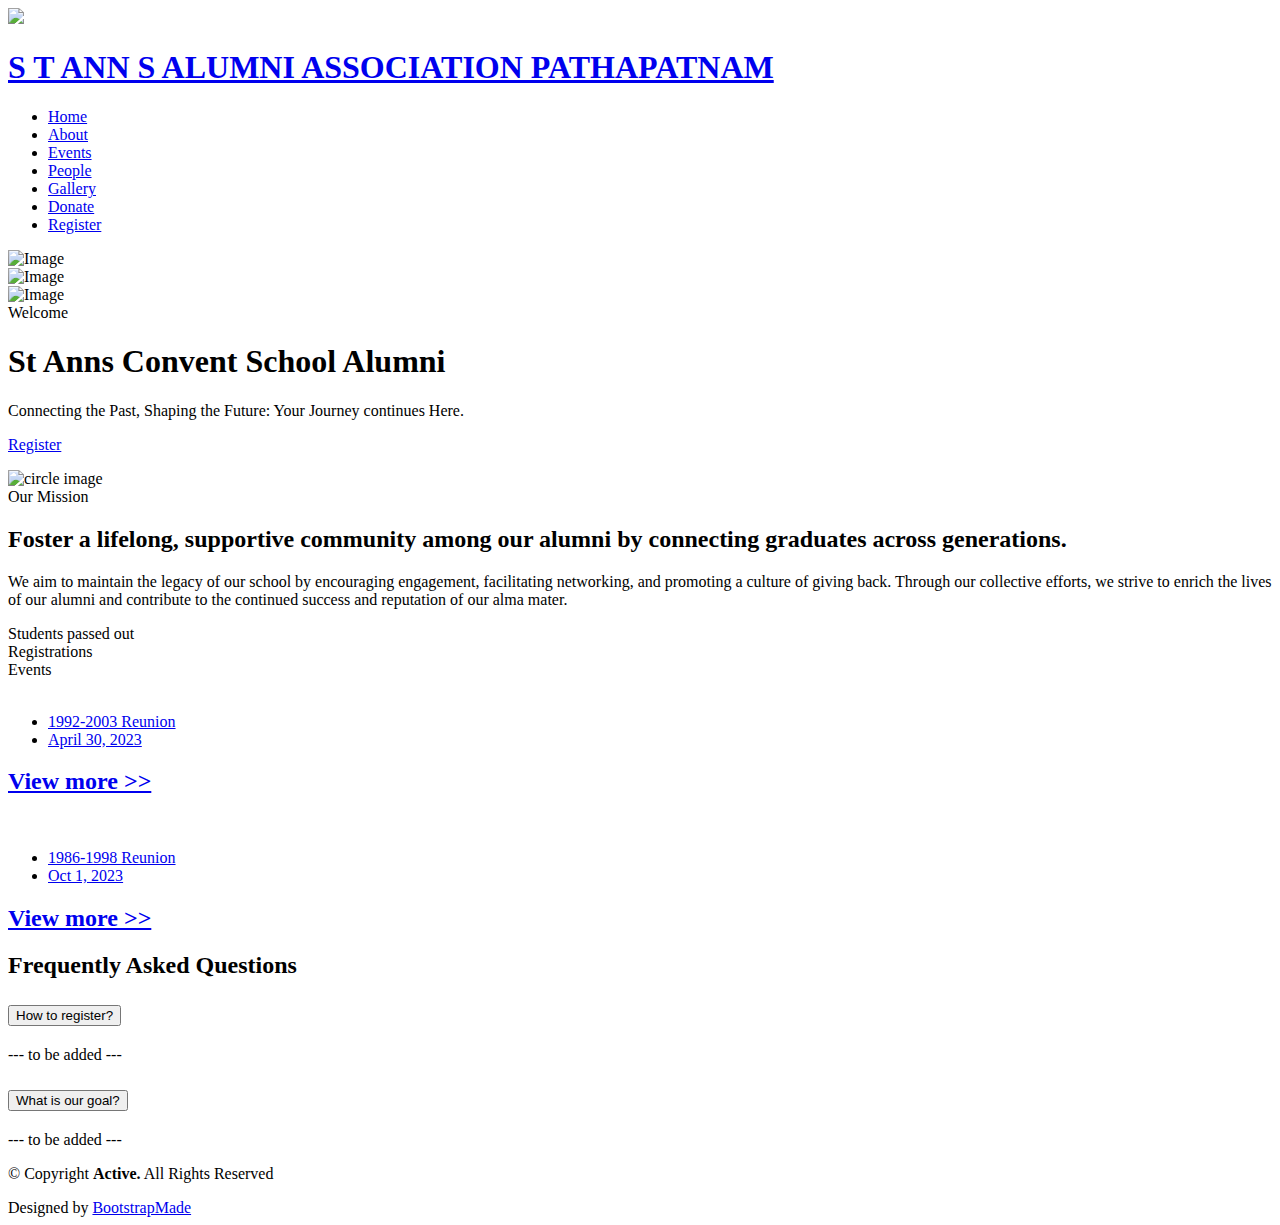
==== index.html @ 4094e4a0 "Add files via upload" ====
<!DOCTYPE html>
<html lang="en">

<head>
  <meta charset="utf-8">
  <meta content="width=device-width, initial-scale=1.0" name="viewport">
  <title>Index - Active Bootstrap Template</title>
  <meta content="" name="description">
  <meta content="" name="keywords">

  <!-- Favicons -->
  <link href="assets/img/favicon.png" rel="icon">
  <link href="assets/img/apple-touch-icon.png" rel="apple-touch-icon">

  <!-- Fonts -->
  <link href="https://fonts.googleapis.com" rel="preconnect">
  <link href="https://fonts.gstatic.com" rel="preconnect" crossorigin>
  <link href="https://fonts.googleapis.com/css2?family=Roboto:ital,wght@0,100;0,300;0,400;0,500;0,700;0,900;1,100;1,300;1,400;1,500;1,700;1,900&family=Lato:ital,wght@0,100;0,300;0,400;0,700;0,900;1,100;1,300;1,400;1,700;1,900&display=swap" rel="stylesheet">

  <!-- Vendor CSS Files -->
  <link href="assets/vendor/bootstrap/css/bootstrap.min.css" rel="stylesheet">
  <link href="assets/vendor/bootstrap-icons/bootstrap-icons.css" rel="stylesheet">
  <link href="assets/vendor/aos/aos.css" rel="stylesheet">
  <link href="assets/vendor/swiper/swiper-bundle.min.css" rel="stylesheet">
  <link href="assets/vendor/glightbox/css/glightbox.min.css" rel="stylesheet">

  <!-- Main CSS File -->
  <link href="assets/css/main.css" rel="stylesheet">

  <!-- =======================================================
  * Template Name: Active
  * Template URL: https://bootstrapmade.com/active-bootstrap-website-template/
  * Updated: Jun 29 2024 with Bootstrap v5.3.3
  * Author: BootstrapMade.com
  * License: https://bootstrapmade.com/license/
  ======================================================== -->
</head>

<body class="index-page">

  <header id="header" class="header d-flex align-items-center sticky-top">
    <div class="container-fluid container-xl position-relative d-flex align-items-center justify-content-between">

      <a href="index.html" class="logo d-flex align-items-center">
        <!-- Uncomment the line below if you also wish to use an image logo -->
        <img src="assets/img/logo.jpg" style="max-height: 80px; margin-right: 10px;">
        <h1 class="sitename">S T ANN S ALUMNI ASSOCIATION PATHAPATNAM</h1>
      </a>

      <nav id="navmenu" class="navmenu">
        <ul>
          <li><a href="index.html" class="active">Home</a></li>
          <li><a href="about.html">About</a></li>
          <li><a href="events.html">Events</a></li>
          <li><a href="team.html">People</a></li>
          <li><a href="gallery.html">Gallery</a></li>
          <li><a href="donate.html">Donate</a></li>
          
          <li>
            <a href="register.html" >Register</a></li>
        </ul>
        <i class="mobile-nav-toggle d-xl-none bi bi-list"></i>
      </nav>

    </div>
  </header>

  <main class="main">

    <!-- About Section -->
    <section id="about" class="about section">

      <div class="container">
        <div class="row align-items-center justify-content-between">
          <div class="col-lg-7 mb-5 mb-lg-0 order-lg-2" data-aos="fade-up" data-aos-delay="400">
            <div class="swiper init-swiper">
              <script type="application/json" class="swiper-config">
                {
                  "loop": true,
                  "speed": 800,
                  "autoplay": {
                    "delay": 3000
                  },
                  "slidesPerView": "auto",
                  "pagination": {
                    "el": ".swiper-pagination",
                    "type": "bullets",
                    "clickable": true
                  },
                  "breakpoints": {
                    "320": {
                      "slidesPerView": 1,
                      "spaceBetween": 40
                    },
                    "1200": {
                      "slidesPerView": 1,
                      "spaceBetween": 1
                    }
                  }
                }
              </script>
              <div class="swiper-wrapper">
                <div class="swiper-slide">
                  <img src="assets/img/img_h_6.jpg" alt="Image" class="img-fluid">
                </div>
                <div class="swiper-slide">
                  <img src="assets/img/img_h_7.jpg" alt="Image" class="img-fluid">
                </div>
                <div class="swiper-slide">
                  <img src="assets/img/img_h_8.jpg" alt="Image" class="img-fluid">
                </div>
              </div>
              <div class="swiper-pagination"></div>
            </div>
          </div>
          <div class="col-lg-4 order-lg-1">
            <span class="section-subtitle" data-aos="fade-up">Welcome</span>
            <h1 class="mb-4" data-aos="fade-up">
              St Anns Convent School Alumni
            </h1>
            <p data-aos="fade-up">
              Connecting the Past, Shaping the Future: Your Journey continues Here.
            </p>
            <p class="mt-5" data-aos="fade-up">
              <a href="register.html" class="btn btn-get-started">Register</a>
            </p>
          </div>
        </div>
      </div>
    </section><!-- /About Section -->

    <!-- About 2 Section -->
    <section id="about-2" class="about-2 section light-background">

      <div class="container">
        <div class="content">
          <div class="row justify-content-center">
            <div class="col-sm-12 col-md-5 col-lg-4 col-xl-4 order-lg-2 offset-xl-1 mb-4">
              <div class="img-wrap text-center text-md-left" data-aos="fade-up" data-aos-delay="100">
                <div class="img">
                  <img src="assets/img/img_v_3.jpeg" alt="circle image" class="img-fluid">
                </div>
              </div>
            </div>

            <div class="offset-md-0 offset-lg-1 col-sm-12 col-md-5 col-lg-5 col-xl-4" data-aos="fade-up">
              <div class="px-3">
                <span class="content-subtitle">Our Mission</span>
                <h2 class="content-title text-start">
                  Foster a lifelong, supportive community among our alumni by connecting graduates across generations.
                </h2>
                <!-- <p class="lead">
                  A small river named Duden flows by their place and supplies it
                  with the necessary regelialia. It is a paradisematic country.
                </p> -->
                <p class="mb-5">
                  We aim to maintain the legacy of our school by encouraging engagement, facilitating networking, 
                  and promoting a culture of giving back. Through our collective efforts, 
                  we strive to enrich the lives of our alumni and contribute to the continued 
                  success and reputation of our alma mater.
                </p>
              </div>
            </div>
          </div>
        </div>
      </div>
    </section><!-- /About 2 Section -->

    <!-- Stats Section -->
    <section id="stats" class="stats section light-background">

      <div class="container">

        <div class="content">

          <!-- <div class="col-lg-5">
            <div class="images-overlap">
              <img src="assets/img/img_v_1.jpg" alt="student" class="img-fluid img-1" data-aos="fade-up">
            </div>
          </div> -->

          <!-- <div class="col-lg-4 ps-lg-5">
            <span class="content-subtitle">Why Us</span>
            <h2 class="content-title">Far far away Behind the Word Mountains</h2>
            <p class="lead">
              Far far away, behind the word mountains, far from the countries
              Vokalia and Consonantia.
            </p>
            <p class="mb-5">
              There live the blind texts. Separated they live in Bookmarksgrove
              right at the coast of the Semantics, a large language ocean.
            </p> -->
            <div class="row mb-5 count-numbers">

              <!-- Start Stats Item -->
              <div class="col-4 counter" data-aos="fade-up" data-aos-delay="100">
                <span data-purecounter-separator="true" data-purecounter-start="0" data-purecounter-end="3919" data-purecounter-duration="1" class="purecounter number"></span>
                <span class="d-block">Students passed out</span>
              </div>
              <!-- End Stats Item -->

              <!-- Start Stats Item -->
              <div class="col-4 counter" data-aos="fade-up" data-aos-delay="200">
                <span data-purecounter-separator="true" data-purecounter-start="0" data-purecounter-end="2831" data-purecounter-duration="1" class="purecounter number"></span>
                <span class="d-block">Registrations</span>
              </div>
              <!-- End Stats Item -->

              <!-- Start Stats Item -->
              <div class="col-4 counter" data-aos="fade-up" data-aos-delay="300">
                <span data-purecounter-separator="true" data-purecounter-start="0" data-purecounter-end="24" data-purecounter-duration="1" class="purecounter number"></span>
                <span class="d-block">Events</span>
              </div>
              <!-- End Stats Item -->

            </div>
          </div>

        </div>

      </div>
    </section><!-- /Stats Section -->

  
    <!-- Blog Posts 2 Section -->
    <section id="blog-posts-2" class="blog-posts-2 section">

      <div class="container">

        <div class="row gy-5">

          <div class="col-lg-4 col-md-6">
            <article>

              <div class="post-img">
                <img src="assets/img/gallery/event-1.JPG" alt="" class="img-fluid">
              </div>

              <div class="meta-top">
                <ul>
                  <li class="d-flex align-items-center"><a href="#">1992-2003 Reunion</a></li>
                  <li class="d-flex align-items-center"><i class="bi bi-dot"></i> <a href="#"><time datetime="2022-01-01">April 30, 2023</time></a></li>
                </ul>
              </div>

              <h2 class="title">
                <a href="https://drive.google.com/drive/folders/1lM0-k7IULYkuAZLl7EKEkUZPBrP6btXW" target="_blank" >View more >></a>
              </h2>

            </article>
          </div><!-- End post list item -->

          <div class="col-lg-4 col-md-6">

            <article>

              <div class="post-img">
                <img src="assets/img/gallery/event-2.jpg" alt="" class="img-fluid">
              </div>

              <div class="meta-top">
                <ul>
                  <li class="d-flex align-items-center"><a href="#">1986-1998 Reunion</a></li>
                  <li class="d-flex align-items-center"><i class="bi bi-dot"></i> <a href="#"><time datetime="2022-01-01">Oct 1, 2023</time></a></li>
                </ul>
              </div>

              <h2 class="title">
                <a href="https://drive.google.com/drive/folders/1i9yxrv5abMm7rCp2p31kZ-fMy8uDPSnq?usp=share_link" target="_blank" >View more >></a>
              </h2>

            </article>

          </div><!-- End post list item -->

          <!-- <div class="col-lg-4 col-md-6">

            <article>

              <div class="post-img">
                <img src="assets/img/blog/blog-3.jpg" alt="" class="img-fluid">
              </div>

              <div class="meta-top">
                <ul>
                  <li class="d-flex align-items-center"><a href="blog-details.html">Laws</a></li>
                  <li class="d-flex align-items-center"><i class="bi bi-dot"></i> <a href="blog-details.html"><time datetime="2022-01-01">Jul 5, 2022</time></a></li>
                </ul>
              </div>

              <h2 class="title">
                <a href="blog-details.html">View more >></a>
              </h2>

            </article>

          </div> -->
          <!-- End post list item -->

        </div><!-- End blog posts list -->

      </div>

    </section><!-- /Blog Posts 2 Section -->



    <!-- Services 2 Section -->


    <!-- Pricing Section -->

    <!-- Faq Section -->
    <section id="faq" class="faq section">
      <!-- Section Title -->
      <div class="container section-title" data-aos="fade-up">
        <h2>Frequently Asked Questions</h2>
      </div><!-- End Section Title -->

      <div class="container" data-aos="fade-up">
        <div class="row">
          <div class="col-12">
            <div class="custom-accordion" id="accordion-faq">
              <div class="accordion-item">
                <h2 class="mb-0">
                  <button class="btn btn-link collapsed" type="button" data-bs-toggle="collapse" data-bs-target="#collapse-faq-3">
                    How to register?
                  </button>
                </h2>
  
                <div id="collapse-faq-3" class="collapse" aria-labelledby="headingThree" data-parent="#accordion-faq">
                  <div class="accordion-body">
                    --- to be added ---
                  </div>
                </div>
              </div>


              <div class="accordion-item">
                <h2 class="mb-0">
                  <button class="btn btn-link collapsed" type="button" data-bs-toggle="collapse" data-bs-target="#collapse-faq-3">
                    What is our goal?
                  </button>
                </h2>
  
                <div id="collapse-faq-3" class="collapse" aria-labelledby="headingThree" data-parent="#accordion-faq">
                  <div class="accordion-body">
                    --- to be added ---
                  </div>
                </div>
              </div>
            <!-- .accordion-item -->

          </div>
        </div>
      </div>
      </div>
    </section><!-- /Faq Section -->

    <!-- Testimonials Section -->

  </main>

  <footer id="footer" class="footer light-background">
    <div class="container">

      <div class="copyright d-flex flex-column flex-md-row align-items-center justify-content-md-between">
        <p>© <span>Copyright</span> <strong class="px-1 sitename">Active.</strong> <span>All Rights Reserved</span></p>
        <div class="credits">
          <!-- All the links in the footer should remain intact. -->
          <!-- You can delete the links only if you've purchased the pro version. -->
          <!-- Licensing information: https://bootstrapmade.com/license/ -->
          <!-- Purchase the pro version with working PHP/AJAX contact form: [buy-url] -->
          Designed by <a href="https://bootstrapmade.com/">BootstrapMade</a>
        </div>
      </div>
    </div>
  </footer>

  <!-- Scroll Top -->
  <a href="#" id="scroll-top" class="scroll-top d-flex align-items-center justify-content-center"><i class="bi bi-arrow-up-short"></i></a>

  <!-- Preloader -->
  <div id="preloader"></div>

  <!-- Vendor JS Files -->
  <script src="assets/vendor/bootstrap/js/bootstrap.bundle.min.js"></script>
  <script src="assets/vendor/php-email-form/validate.js"></script>
  <script src="assets/vendor/aos/aos.js"></script>
  <script src="assets/vendor/swiper/swiper-bundle.min.js"></script>
  <script src="assets/vendor/purecounter/purecounter_vanilla.js"></script>
  <script src="assets/vendor/glightbox/js/glightbox.min.js"></script>
  <script src="assets/vendor/imagesloaded/imagesloaded.pkgd.min.js"></script>
  <script src="assets/vendor/isotope-layout/isotope.pkgd.min.js"></script>

  <!-- Main JS File -->
  <script src="assets/js/main.js"></script>

</body>

</html>
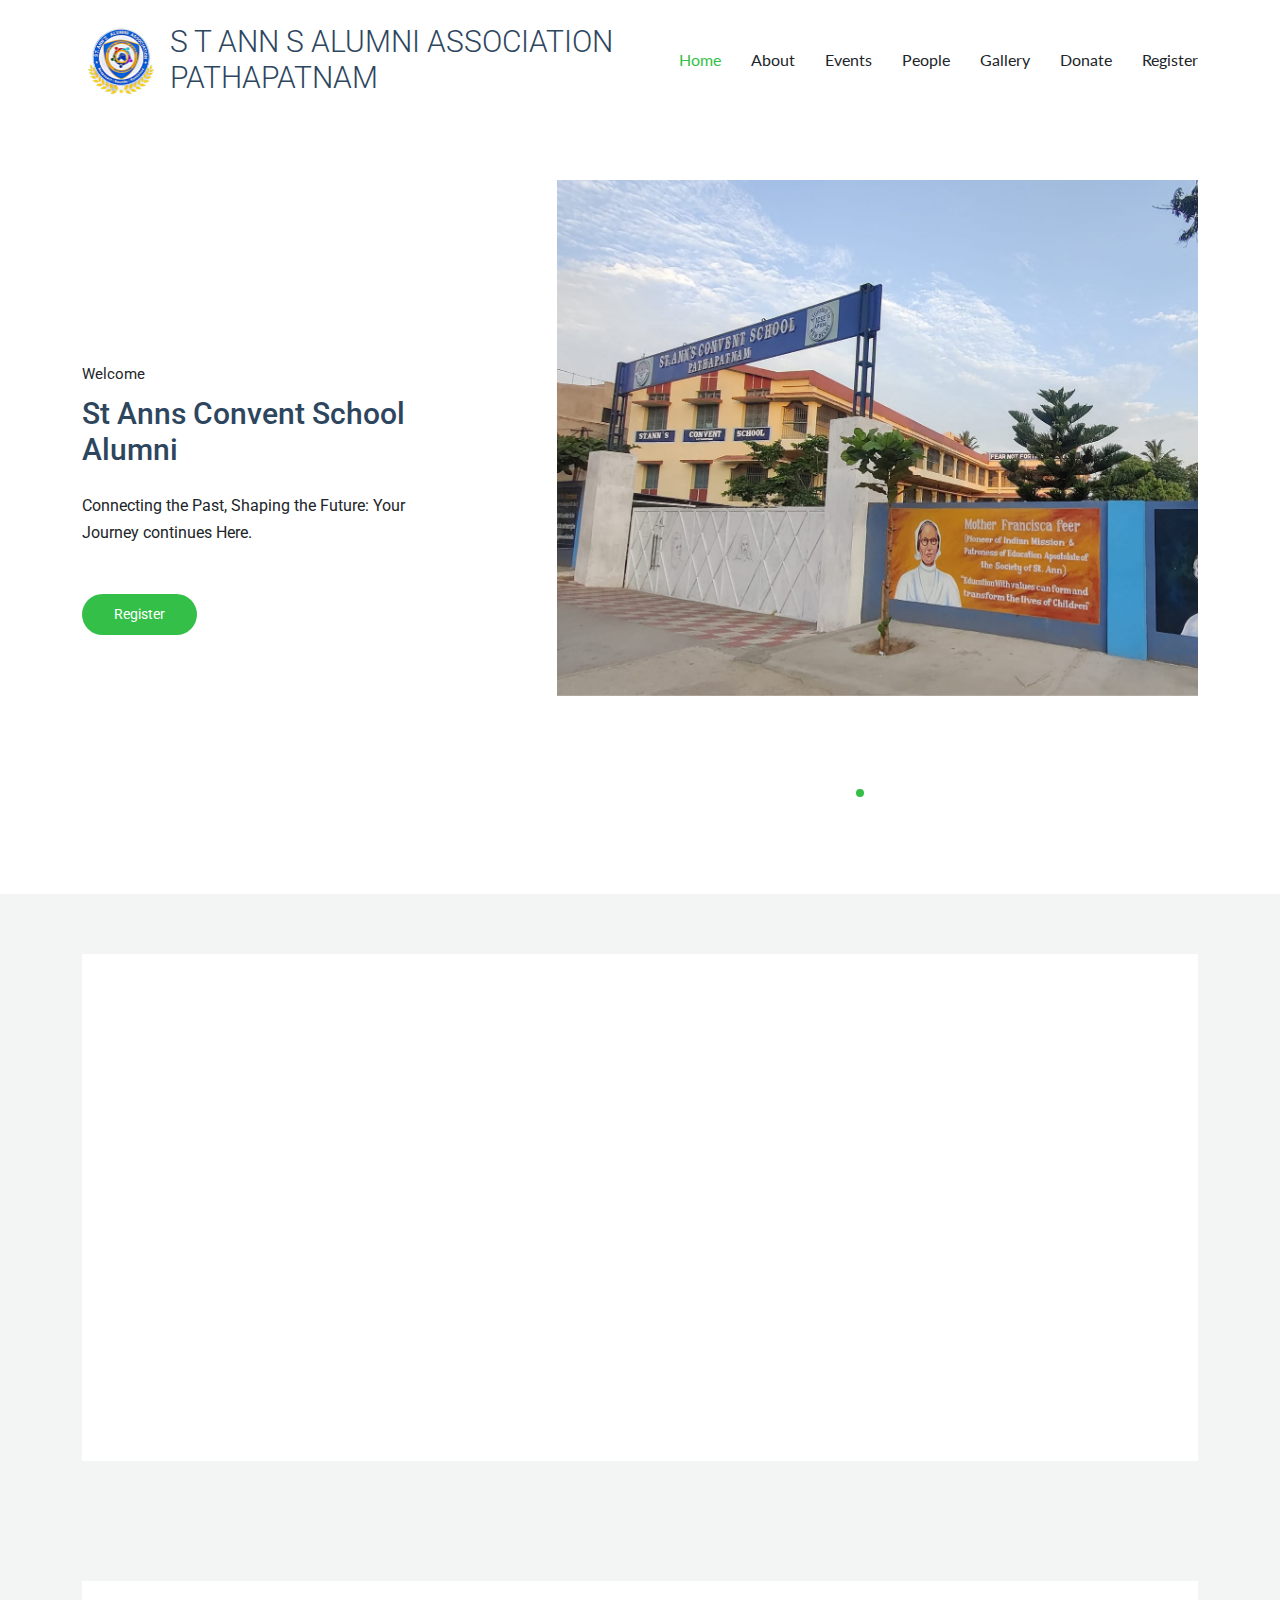
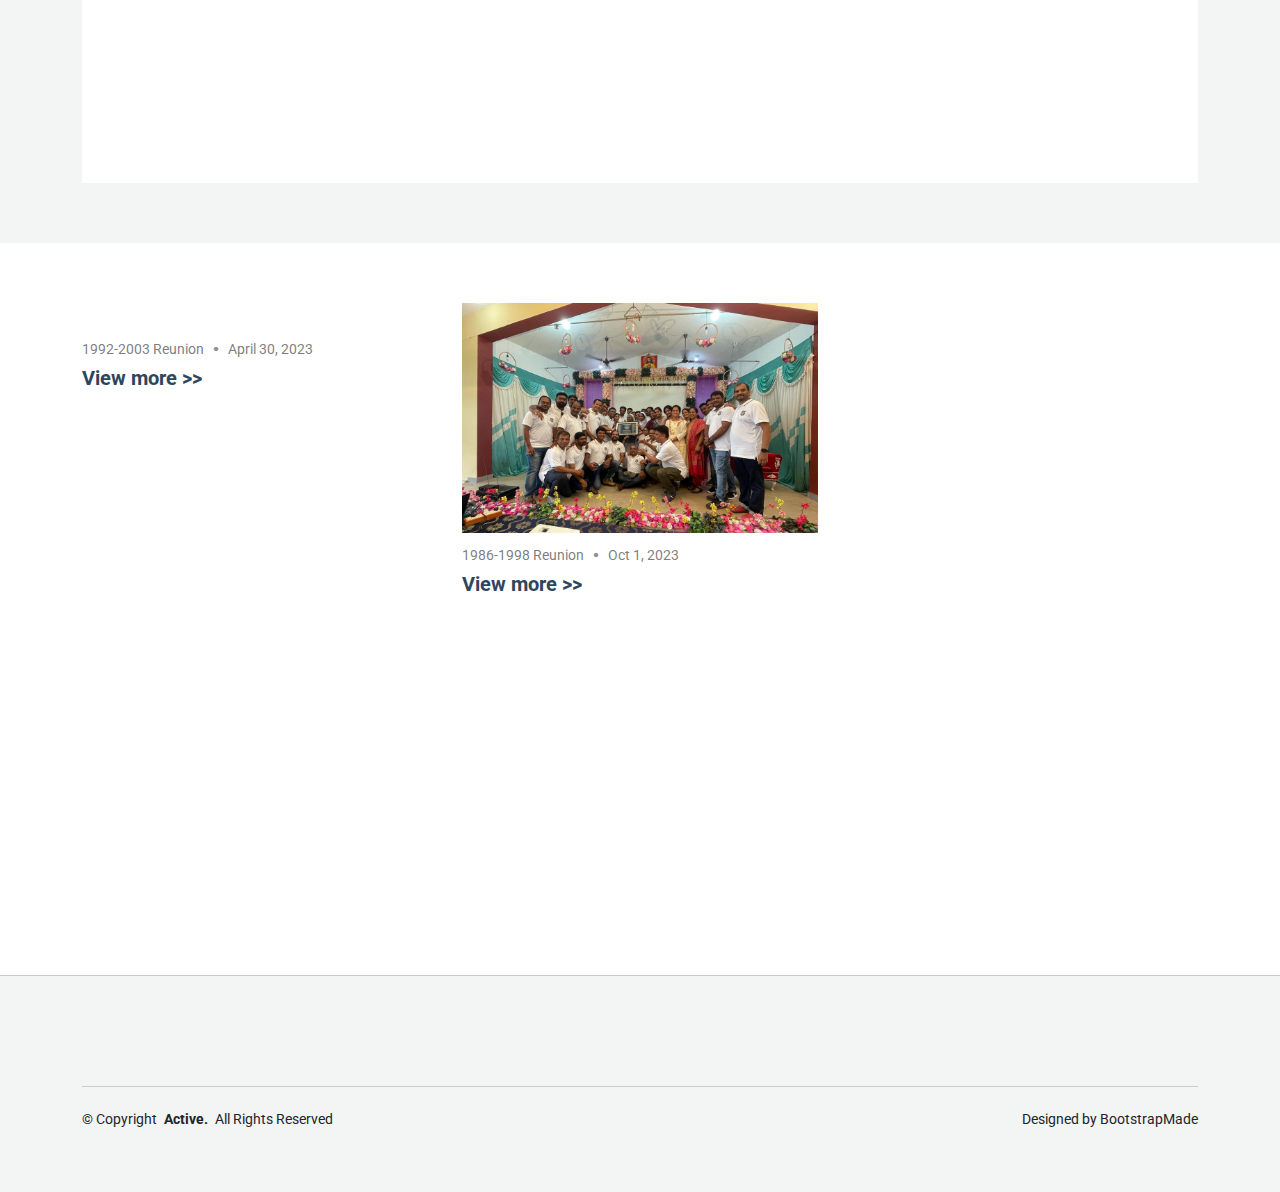
==== commit f3cefb88: "Update index.html" ====
--- a/index.html
+++ b/index.html
@@ -4,7 +4,7 @@
 <head>
   <meta charset="utf-8">
   <meta content="width=device-width, initial-scale=1.0" name="viewport">
-  <title>Index - Active Bootstrap Template</title>
+  <title>St Anns Alumni association</title>
   <meta content="" name="description">
   <meta content="" name="keywords">
 
@@ -398,4 +398,4 @@
 
 </body>
 
-</html>+</html>
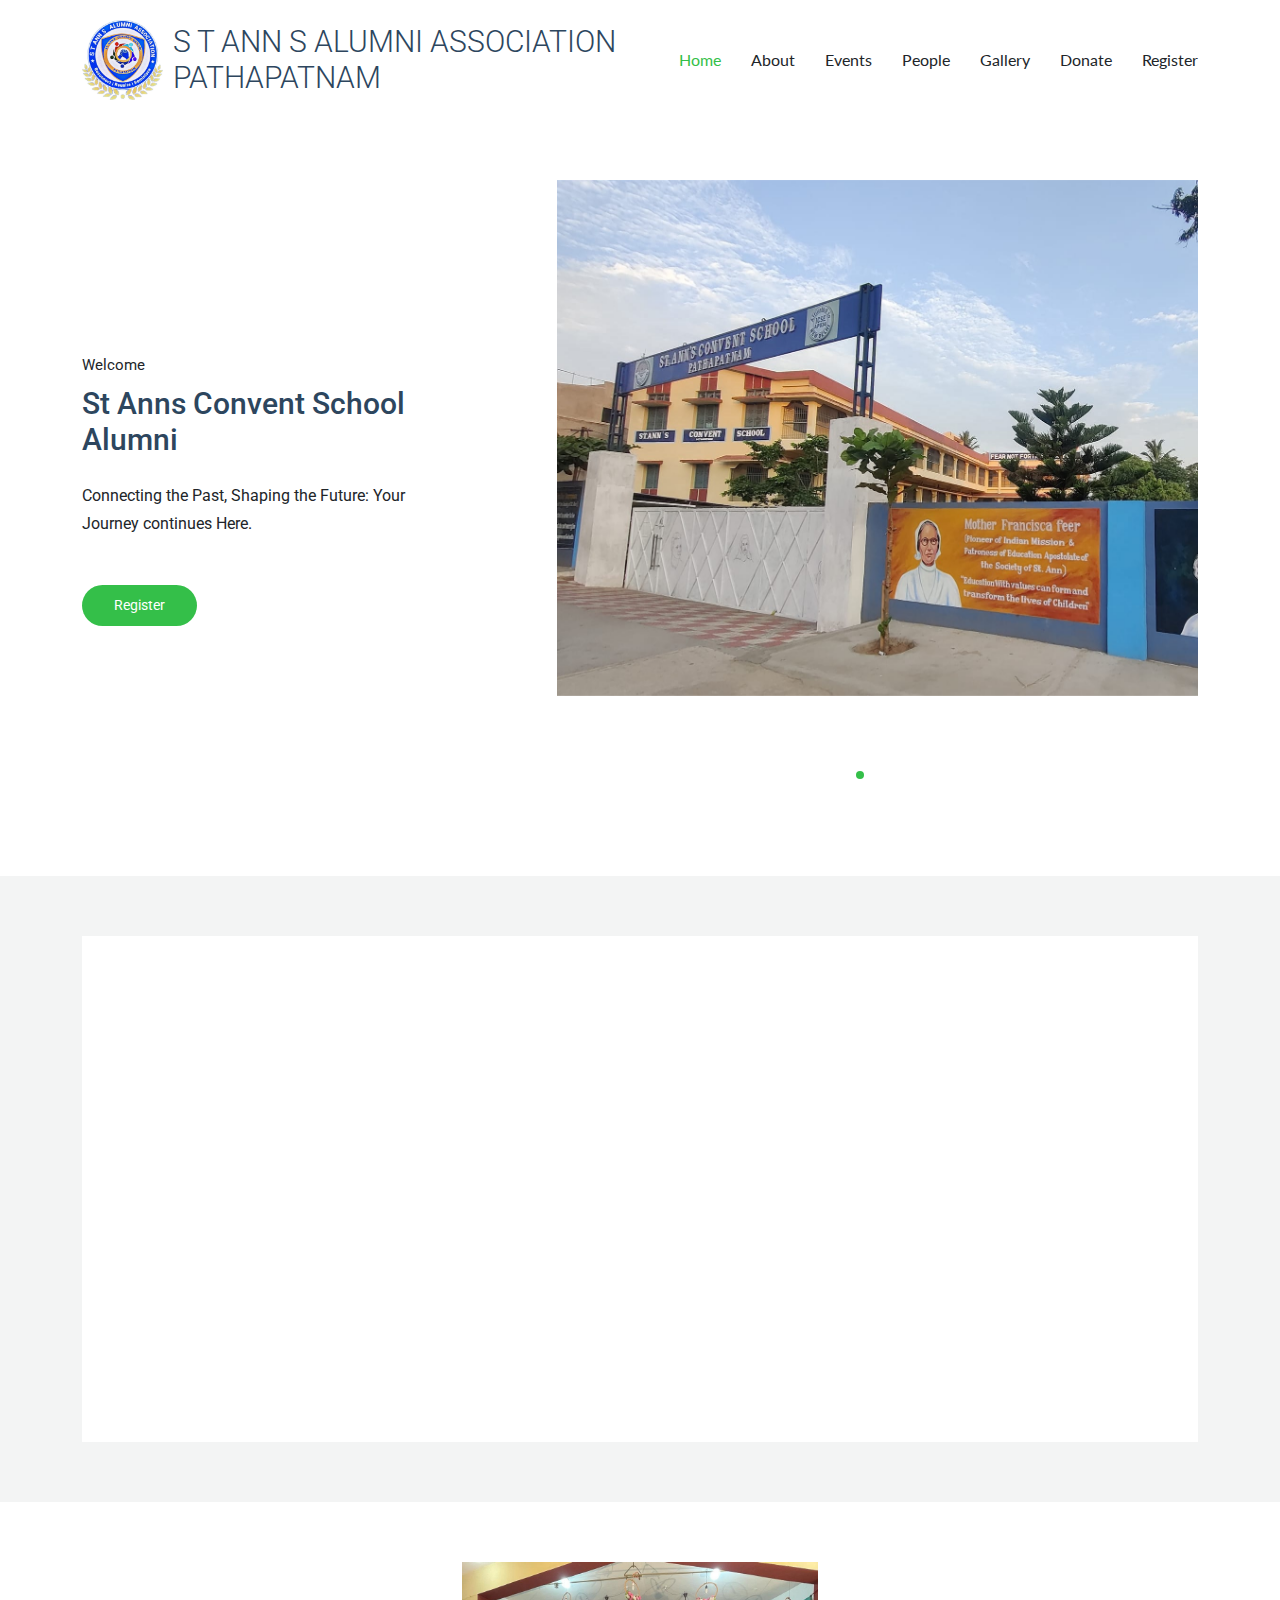
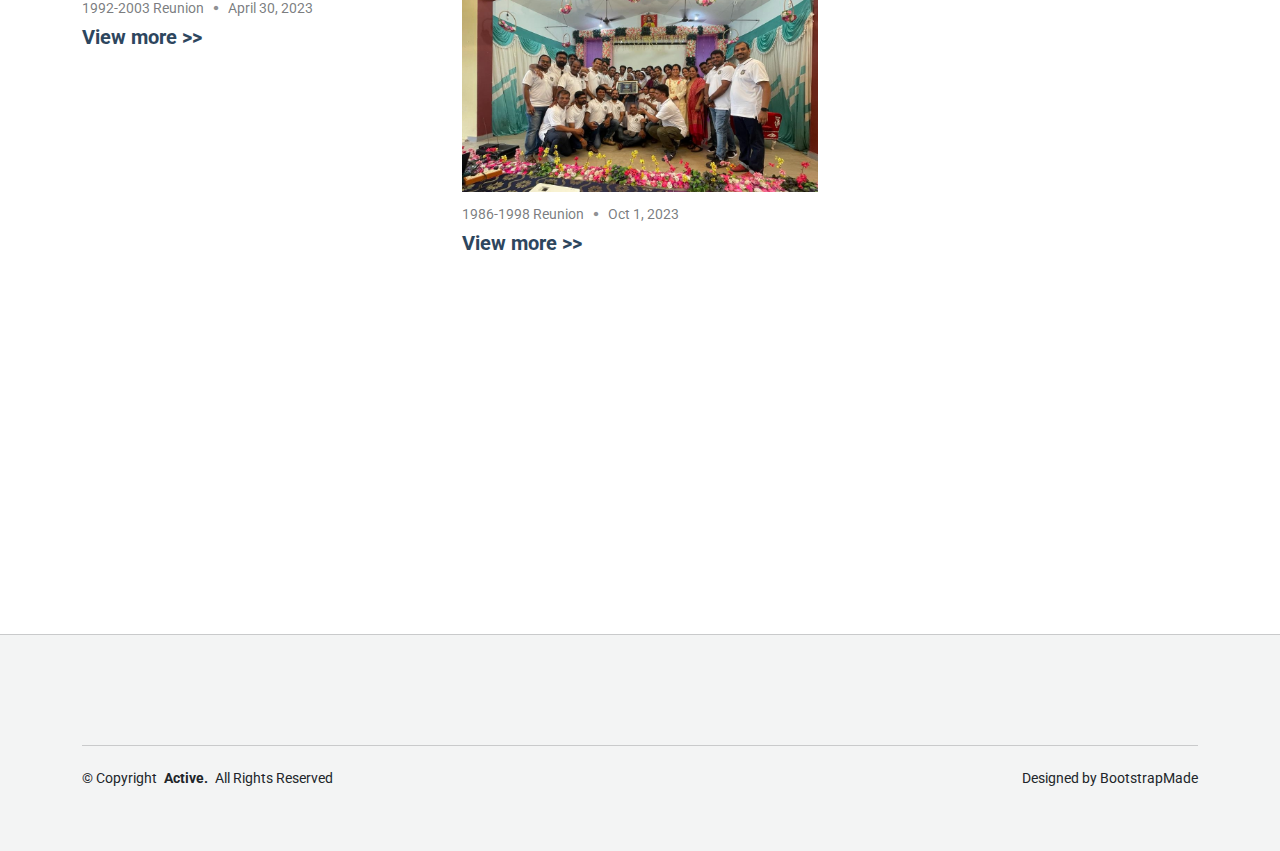
==== commit d37d95a9: "Update index.html" ====
--- a/index.html
+++ b/index.html
@@ -166,62 +166,6 @@
       </div>
     </section><!-- /About 2 Section -->
 
-    <!-- Stats Section -->
-    <section id="stats" class="stats section light-background">
-
-      <div class="container">
-
-        <div class="content">
-
-          <!-- <div class="col-lg-5">
-            <div class="images-overlap">
-              <img src="assets/img/img_v_1.jpg" alt="student" class="img-fluid img-1" data-aos="fade-up">
-            </div>
-          </div> -->
-
-          <!-- <div class="col-lg-4 ps-lg-5">
-            <span class="content-subtitle">Why Us</span>
-            <h2 class="content-title">Far far away Behind the Word Mountains</h2>
-            <p class="lead">
-              Far far away, behind the word mountains, far from the countries
-              Vokalia and Consonantia.
-            </p>
-            <p class="mb-5">
-              There live the blind texts. Separated they live in Bookmarksgrove
-              right at the coast of the Semantics, a large language ocean.
-            </p> -->
-            <div class="row mb-5 count-numbers">
-
-              <!-- Start Stats Item -->
-              <div class="col-4 counter" data-aos="fade-up" data-aos-delay="100">
-                <span data-purecounter-separator="true" data-purecounter-start="0" data-purecounter-end="3919" data-purecounter-duration="1" class="purecounter number"></span>
-                <span class="d-block">Students passed out</span>
-              </div>
-              <!-- End Stats Item -->
-
-              <!-- Start Stats Item -->
-              <div class="col-4 counter" data-aos="fade-up" data-aos-delay="200">
-                <span data-purecounter-separator="true" data-purecounter-start="0" data-purecounter-end="2831" data-purecounter-duration="1" class="purecounter number"></span>
-                <span class="d-block">Registrations</span>
-              </div>
-              <!-- End Stats Item -->
-
-              <!-- Start Stats Item -->
-              <div class="col-4 counter" data-aos="fade-up" data-aos-delay="300">
-                <span data-purecounter-separator="true" data-purecounter-start="0" data-purecounter-end="24" data-purecounter-duration="1" class="purecounter number"></span>
-                <span class="d-block">Events</span>
-              </div>
-              <!-- End Stats Item -->
-
-            </div>
-          </div>
-
-        </div>
-
-      </div>
-    </section><!-- /Stats Section -->
-
-  
     <!-- Blog Posts 2 Section -->
     <section id="blog-posts-2" class="blog-posts-2 section">
 
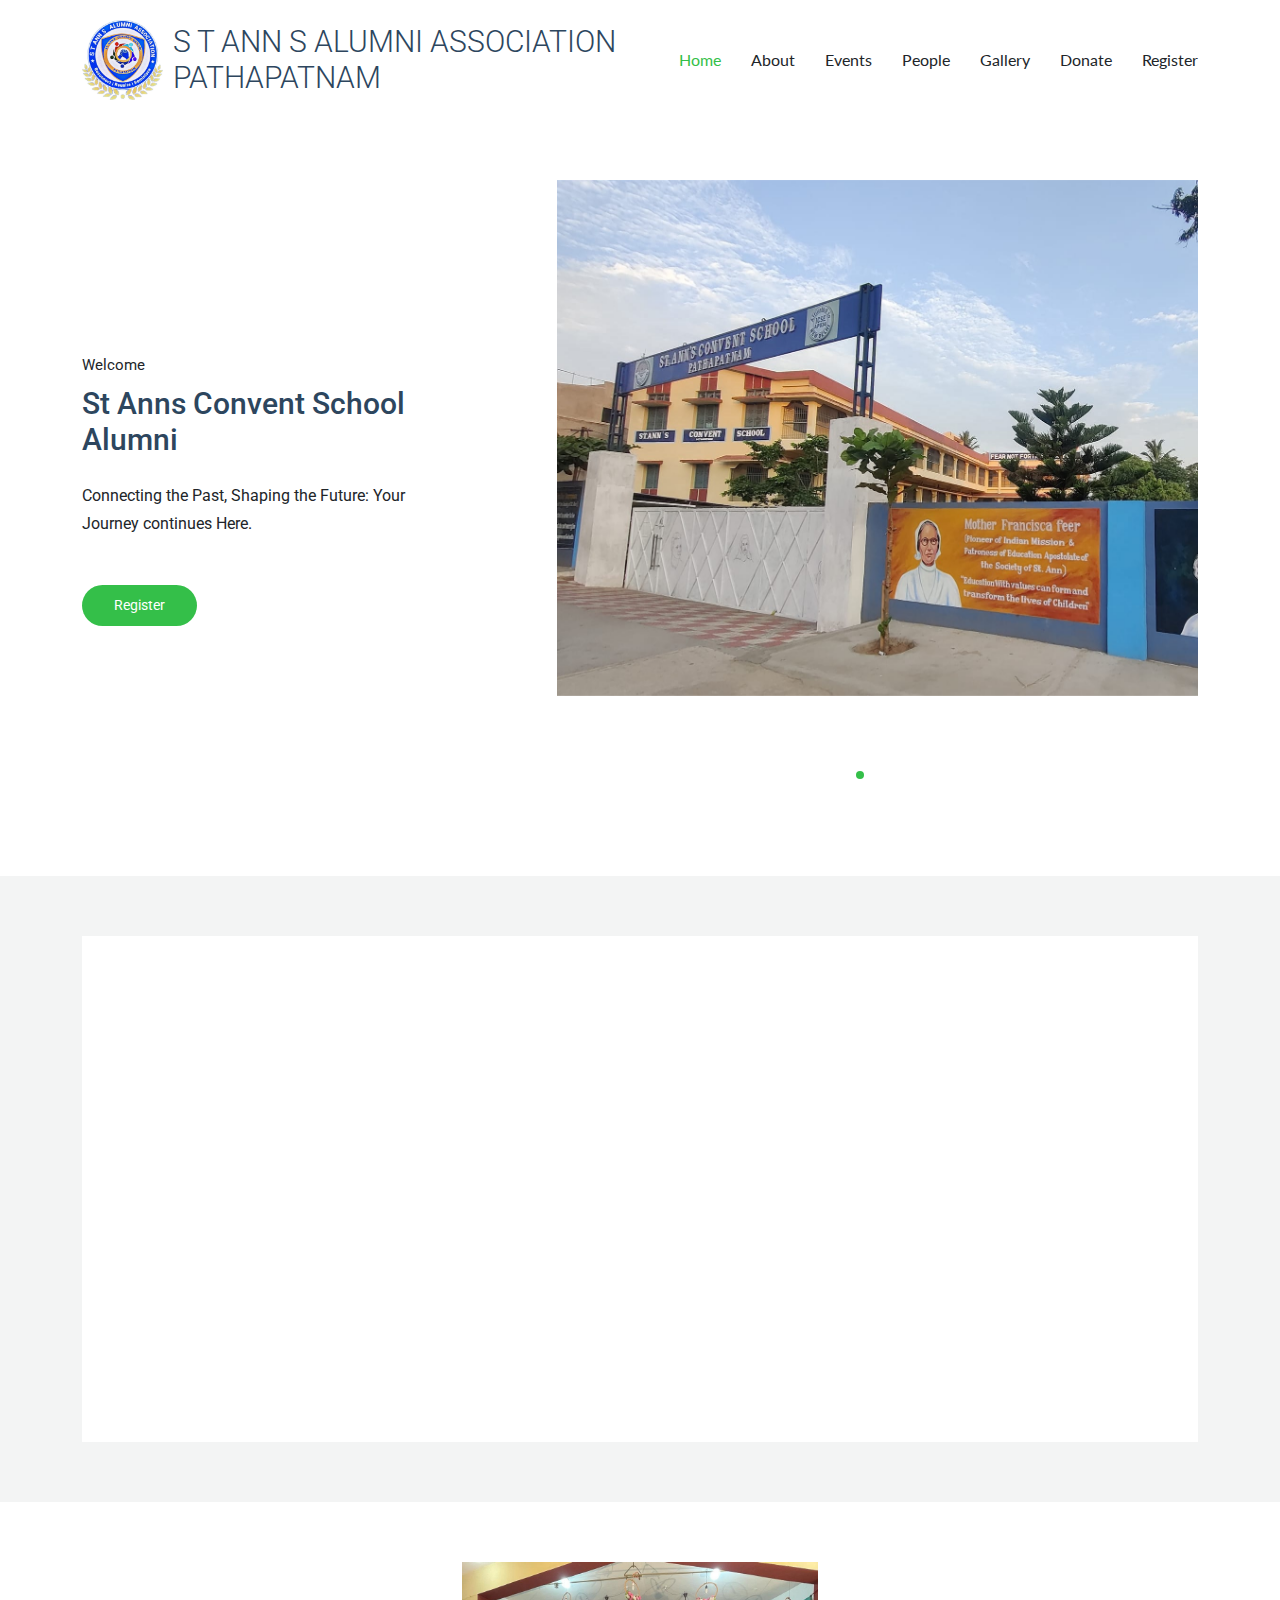
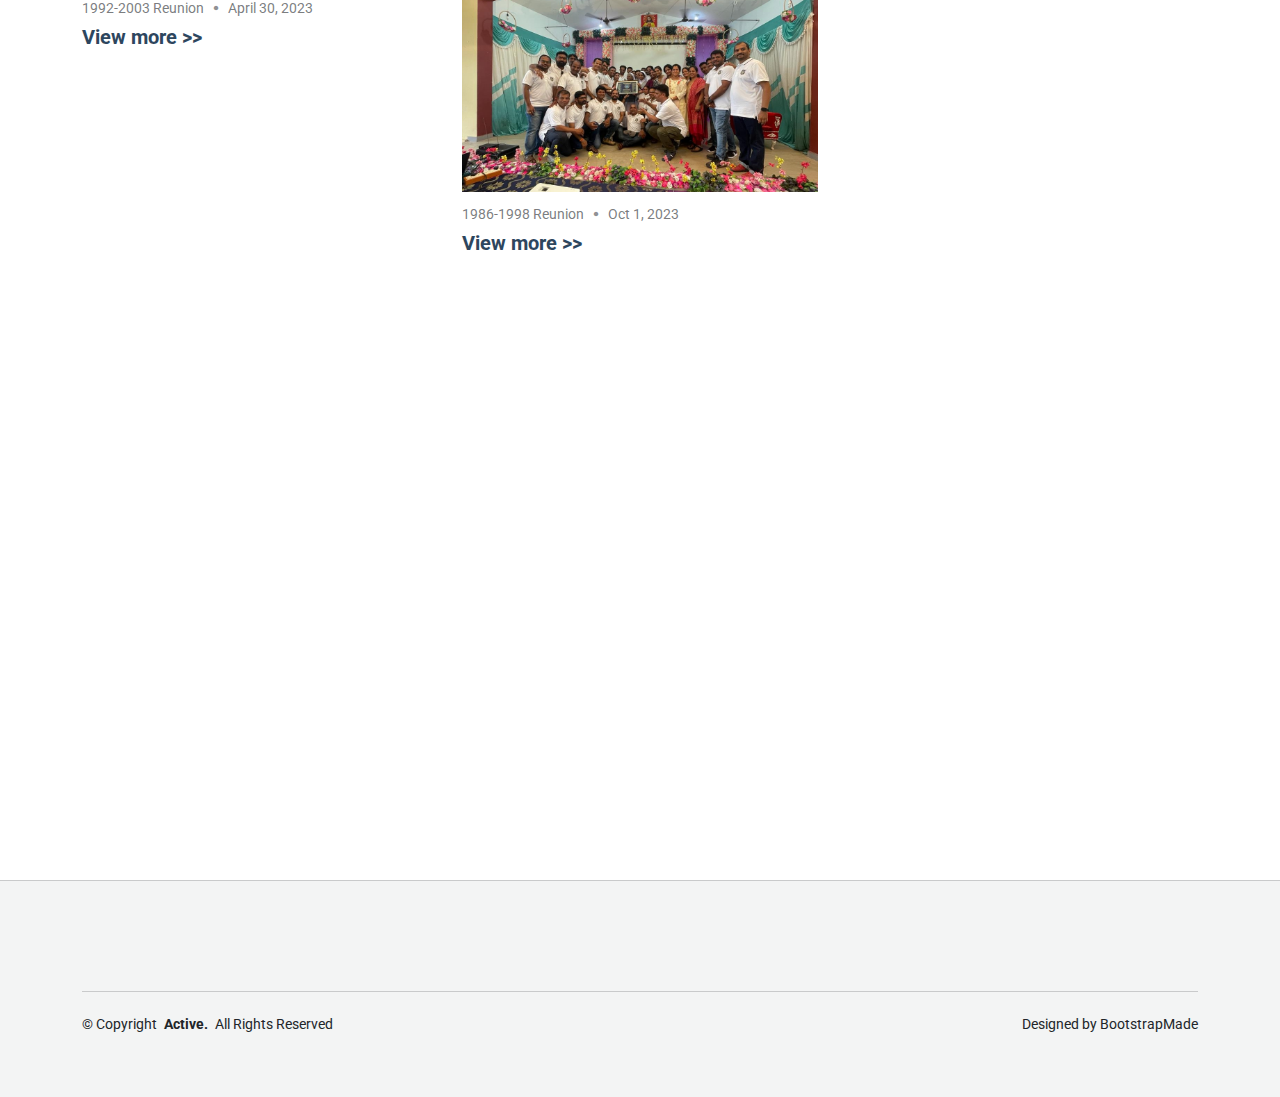
==== commit 1a7180e6: "Update index.html" ====
--- a/index.html
+++ b/index.html
@@ -301,6 +301,14 @@
       </div>
     </section><!-- /Faq Section -->
 
+      <section id="faq" class="faq section">
+      <!-- Section Title -->
+      <div class="container section-title" data-aos="fade-up">
+        <h3>Number of visitors</h3>
+        <a href='https://embedmaps.org/'>add a google map to your website</a> <script type='text/javascript' src='https://www.freevisitorcounters.com/auth.php?id=c8674a6c5b553c1b981005a6e820729e958e8c96'></script>
+    <script type="text/javascript" src="https://www.freevisitorcounters.com/en/home/counter/1223100/t/9"></script>
+      </div><!-- End Section Title -->
+    </section><!-- /Faq Section -->
     <!-- Testimonials Section -->
 
   </main>
